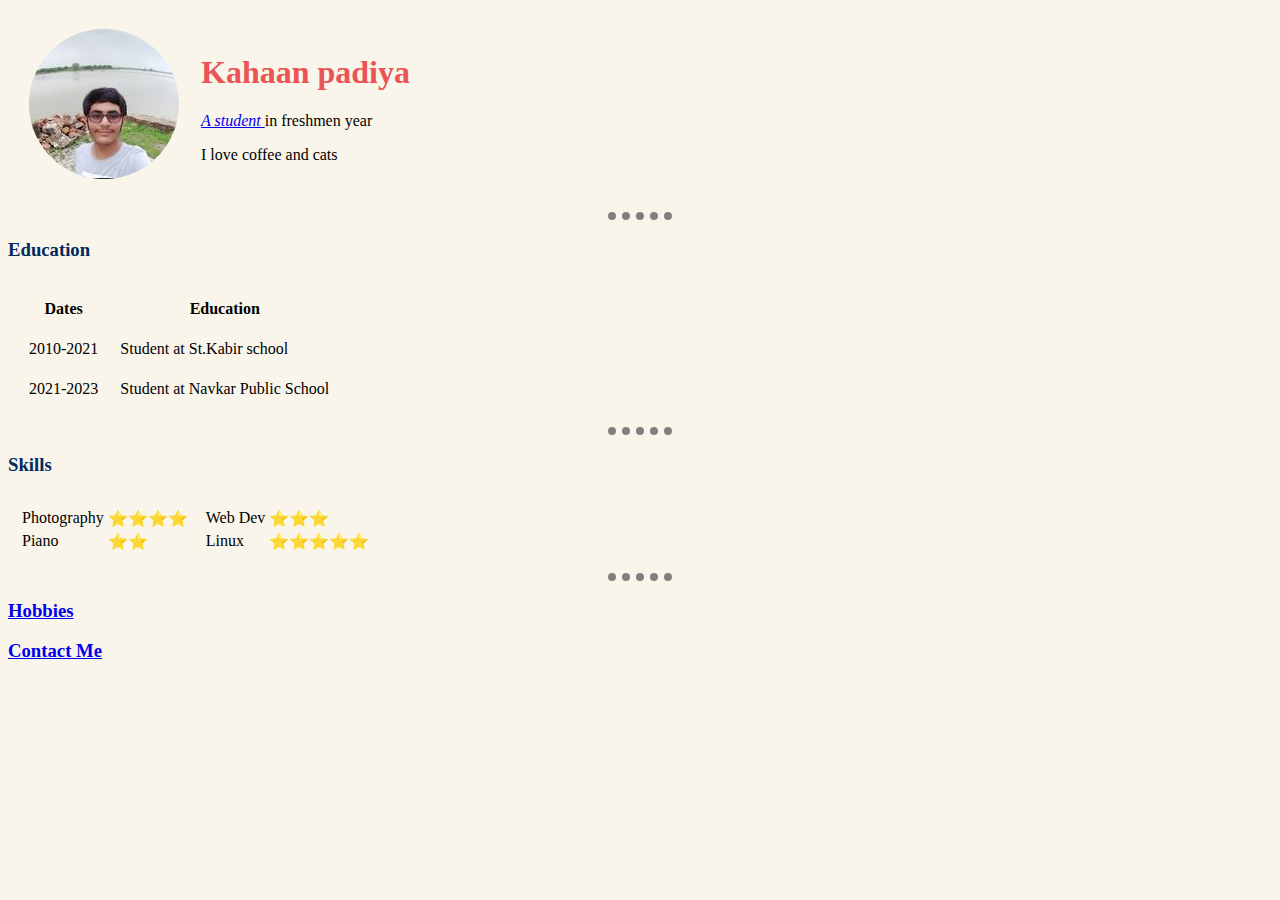
==== index.html @ 575b04bf "Rename Index.html to index.html" ====
<!DOCTYPE html>
<html lang="en">
    <head>
        <meta charset="UTF-8">

    <title>Kahaan's Personal Site </title>
    <link rel="stylesheet" href="styles.css">
    </head>
<body>
    <table cellspacing="20">
        <tr>
            <td><img src="kahaan-modified.png" alt="Kahaan profile picture"></td>
            <td><h1>
                Kahaan padiya
            </h1>
            <p><em><a href="https://en.wikipedia.org/wiki/Student">A student </a> </em> in freshmen year </p>
            <p>I love coffee and cats</p></td>
        </tr>
    </table>
    
    
    <hr>
    <h3>Education</h3>
    <table cellspacing="20">
        <thead>
            <th>Dates</th>
            <th>Education</th>
        </thead>
        <tbody>
            <tr>
                <td>2010-2021</td>
                <td>Student at St.Kabir school</td> 
            </tr>
            <tr>
                <td>2021-2023</td>
                <td>Student at Navkar Public School</td>
            </tr>
        </tbody>
    </table>
    <hr>
    <h3>Skills</h3>
<table cellspacing="10" >
    <tr>
        <td>
            <table >
                <tr>
                    <td>Photography</td>
                    <td>⭐⭐⭐⭐</td>
                </tr>
                <tr>   
                    <td>Piano</td>
                    <td>⭐⭐</td>
                </tr> 
                
                
            </table>
        </td>
        <td>
            <table >
                
                <tr>
                    <td>Web Dev</td>
                    <td>⭐⭐⭐</td>
                </tr>
                <tr>
                    <td>Linux</td>
                    <td>⭐⭐⭐⭐⭐</td>
                </tr>
                
            </table>
        </td>
    </tr>
    

</table>






    
    <hr>
    <h3><a href="Hobbies.html"> Hobbies</a></h3>
    <h3><a href="D:\Web DEv\HTML-Personal Site\Contact.html">Contact Me</a></h3>
</body>
</html>
---- styles.css ----
body{
     background-color: #F9F5EB;

    }
hr  {
    background-attachment: black;
    border-style: dotted none none none;
    width: 5%;
    border-color: gray;
    border-width: 8px;
        border-radius: ;
    }
h1{
    color: #EA5455;
}
h3{
    color: #002B5B;
}
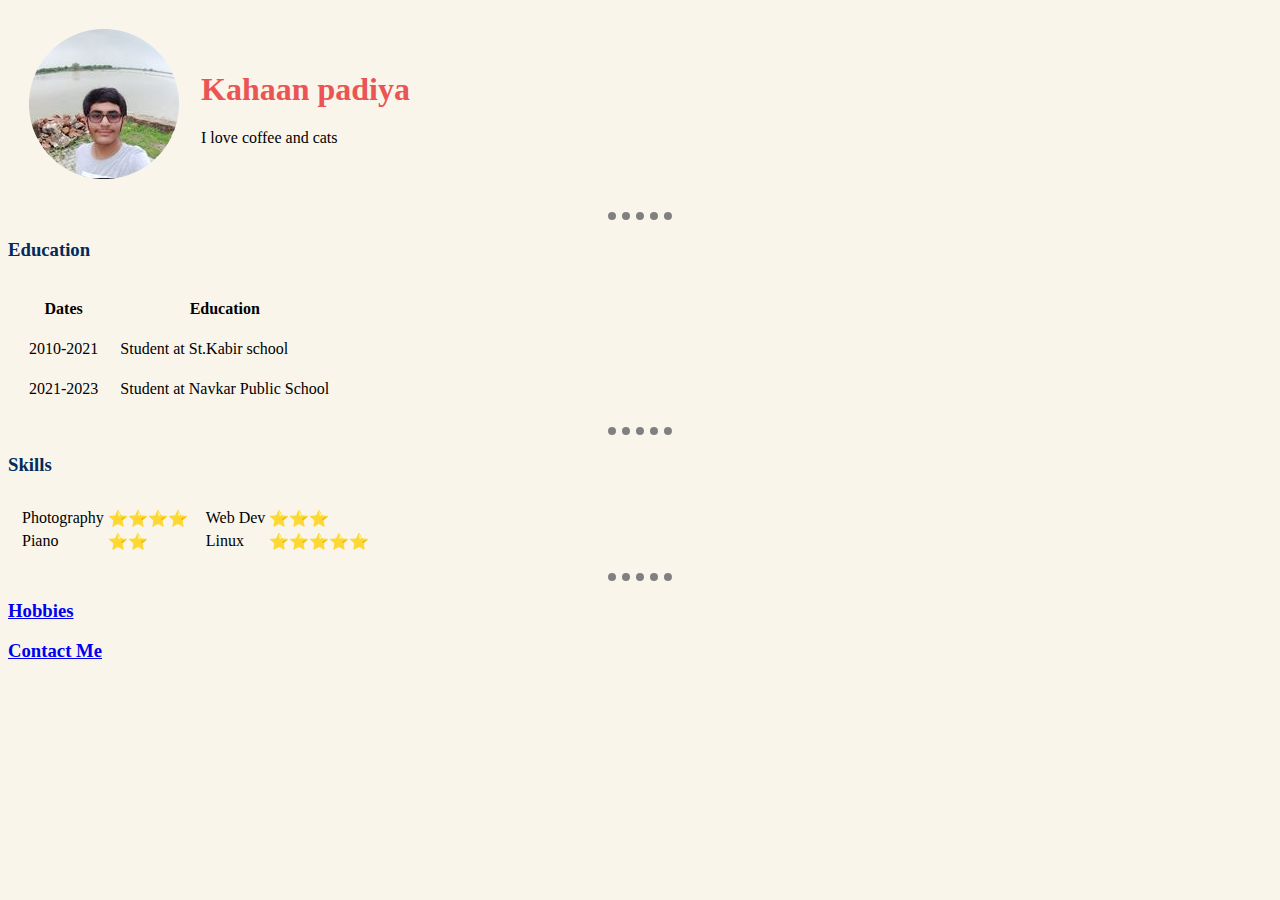
==== commit c4ac2cdf: "content changes" ====
--- a/index.html
+++ b/index.html
@@ -13,7 +13,7 @@
             <td><h1>
                 Kahaan padiya
             </h1>
-            <p><em><a href="https://en.wikipedia.org/wiki/Student">A student </a> </em> in freshmen year </p>
+            <p><A 17 year old student learing Web development </p>
             <p>I love coffee and cats</p></td>
         </tr>
     </table>
@@ -81,7 +81,7 @@
 
     
     <hr>
-    <h3><a href="Hobbies.html"> Hobbies</a></h3>
-    <h3><a href="D:\Web DEv\HTML-Personal Site\Contact.html">Contact Me</a></h3>
+    <h3><a href="Hobbies.html">Hobbies</a></h3>
+    <h3><a href="Contact.html">Contact Me</a></h3>
 </body>
 </html>
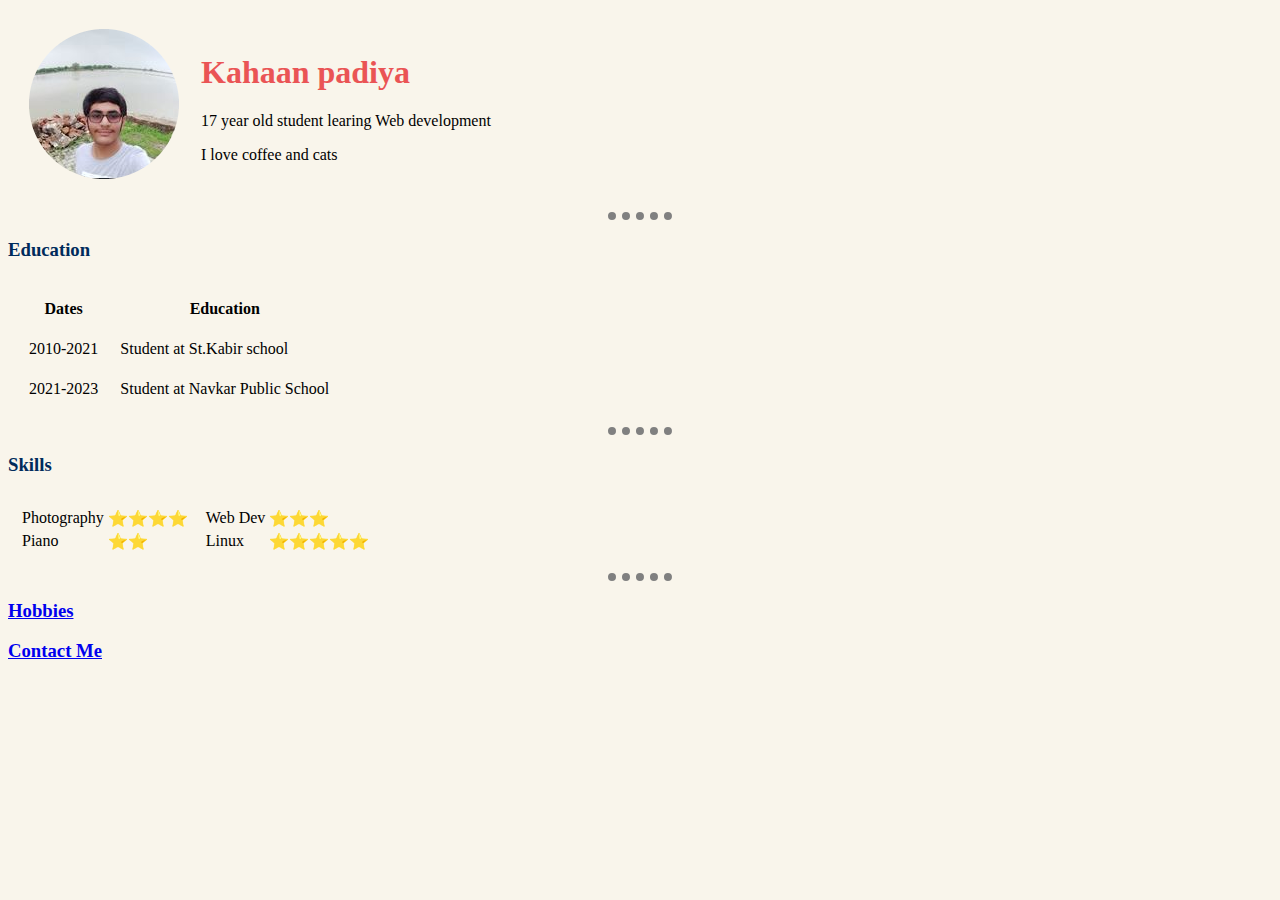
==== commit baa86c30: "Removed extra code" ====
--- a/index.html
+++ b/index.html
@@ -13,7 +13,7 @@
             <td><h1>
                 Kahaan padiya
             </h1>
-            <p><A 17 year old student learing Web development </p>
+            <p> 17 year old student learing Web development </p>
             <p>I love coffee and cats</p></td>
         </tr>
     </table>
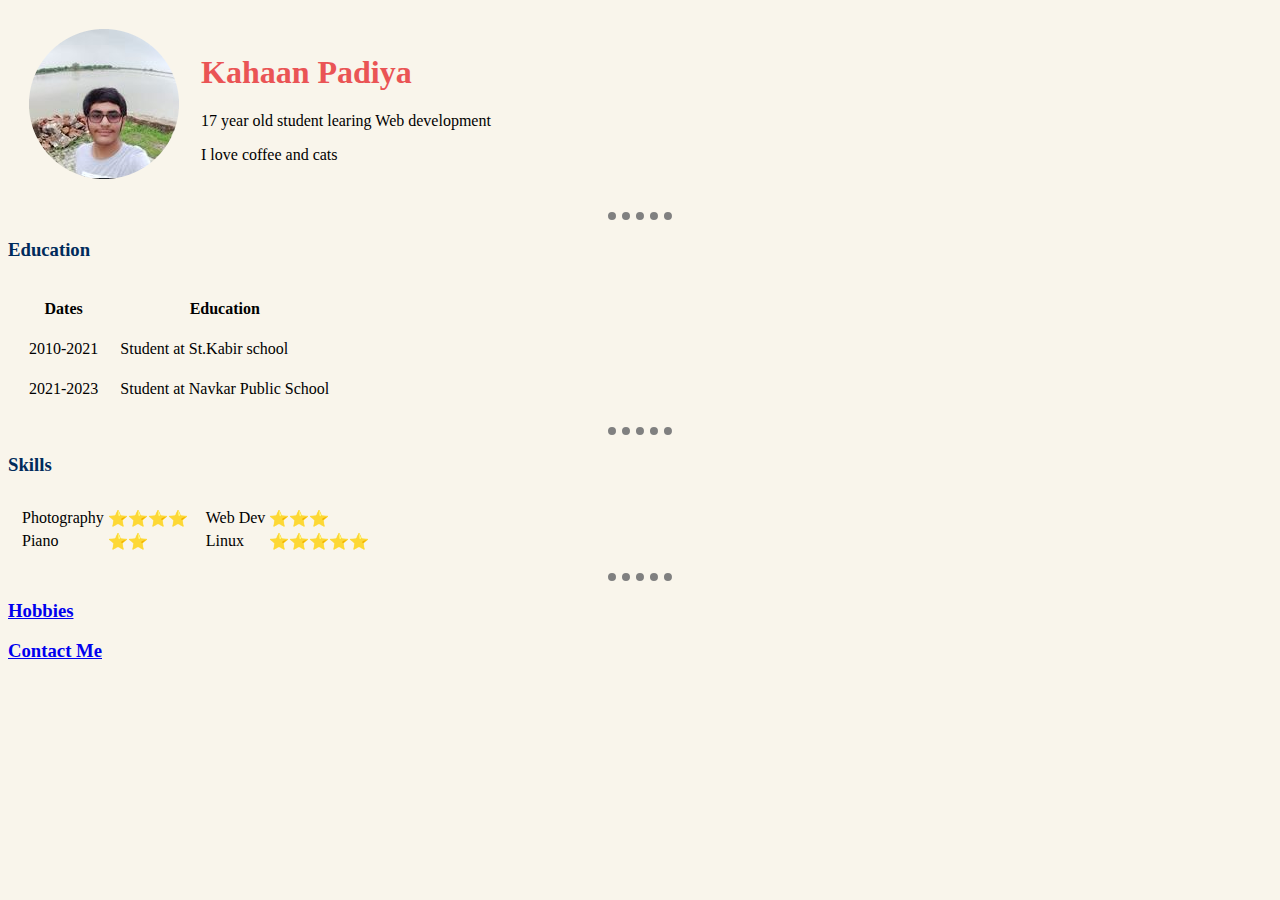
==== commit 5287846d: "uh" ====
--- a/index.html
+++ b/index.html
@@ -11,7 +11,7 @@
         <tr>
             <td><img src="kahaan-modified.png" alt="Kahaan profile picture"></td>
             <td><h1>
-                Kahaan padiya
+                Kahaan Padiya
             </h1>
             <p> 17 year old student learing Web development </p>
             <p>I love coffee and cats</p></td>
